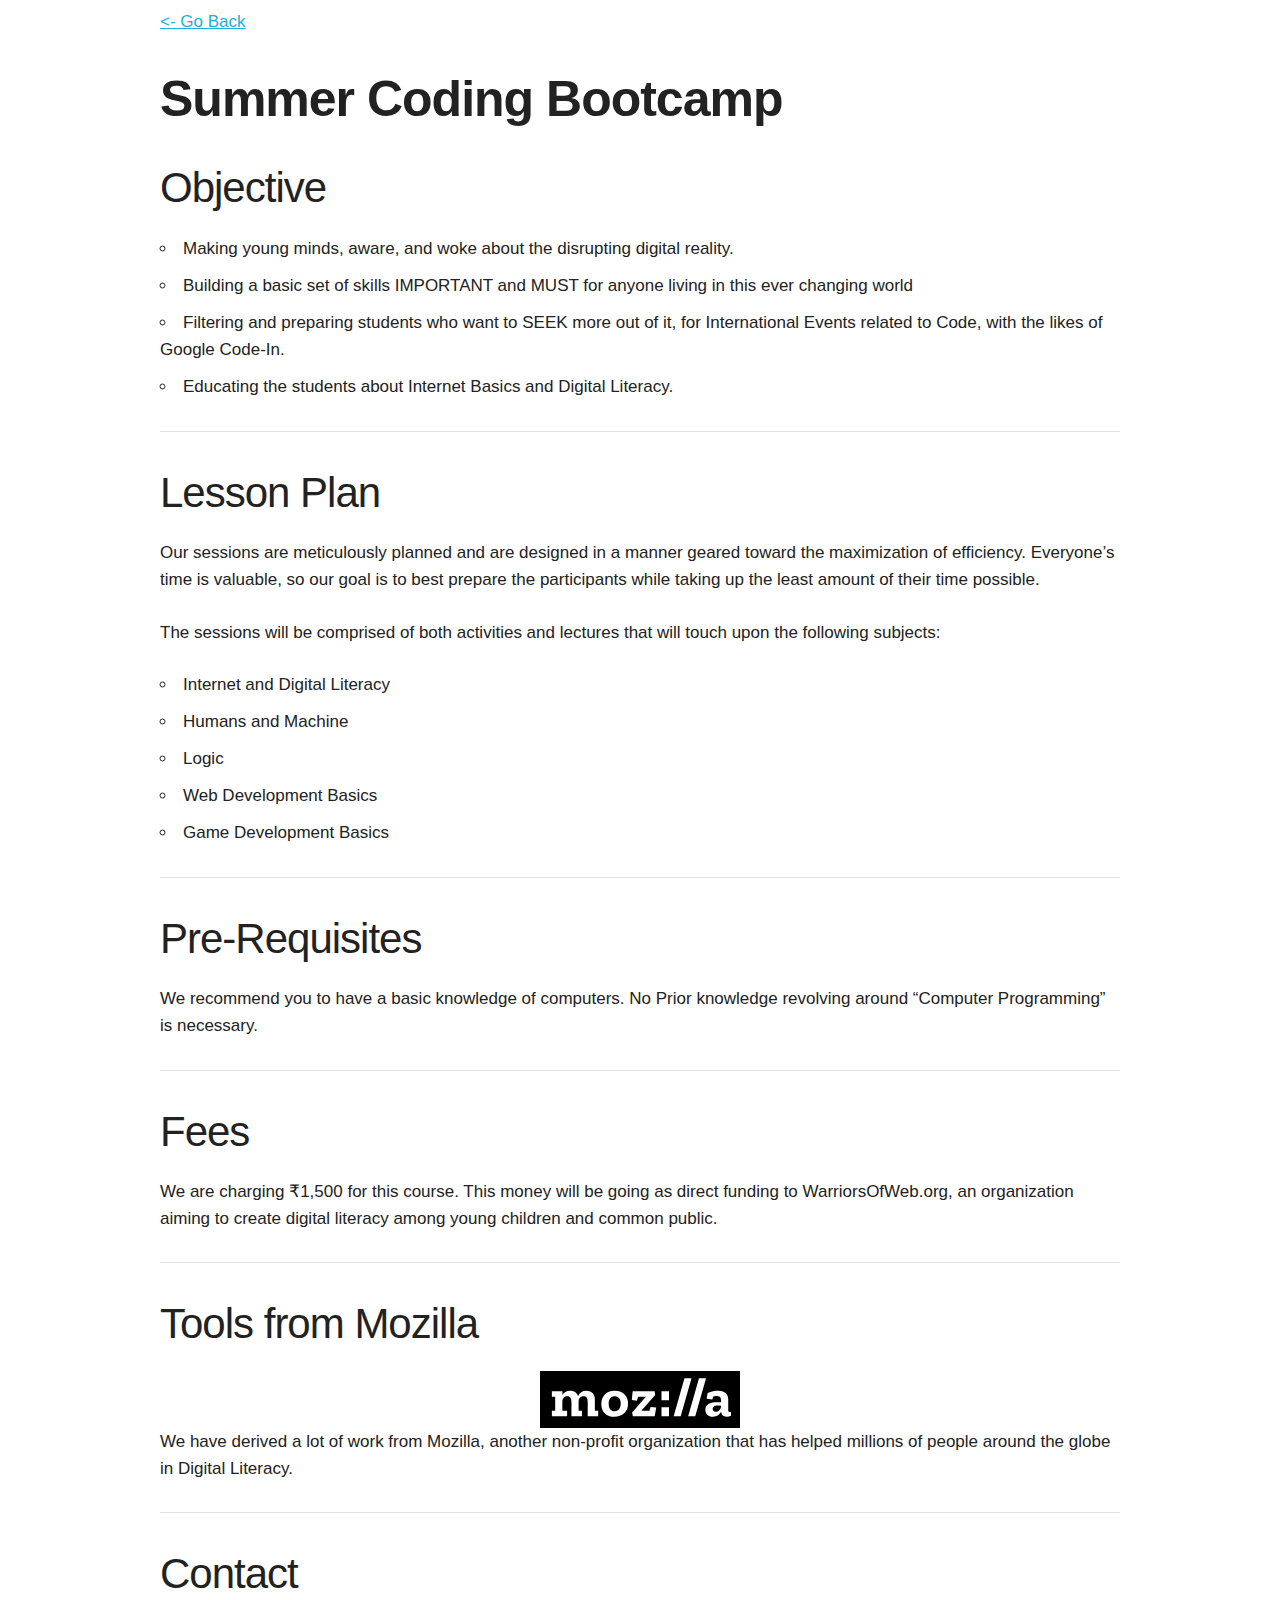
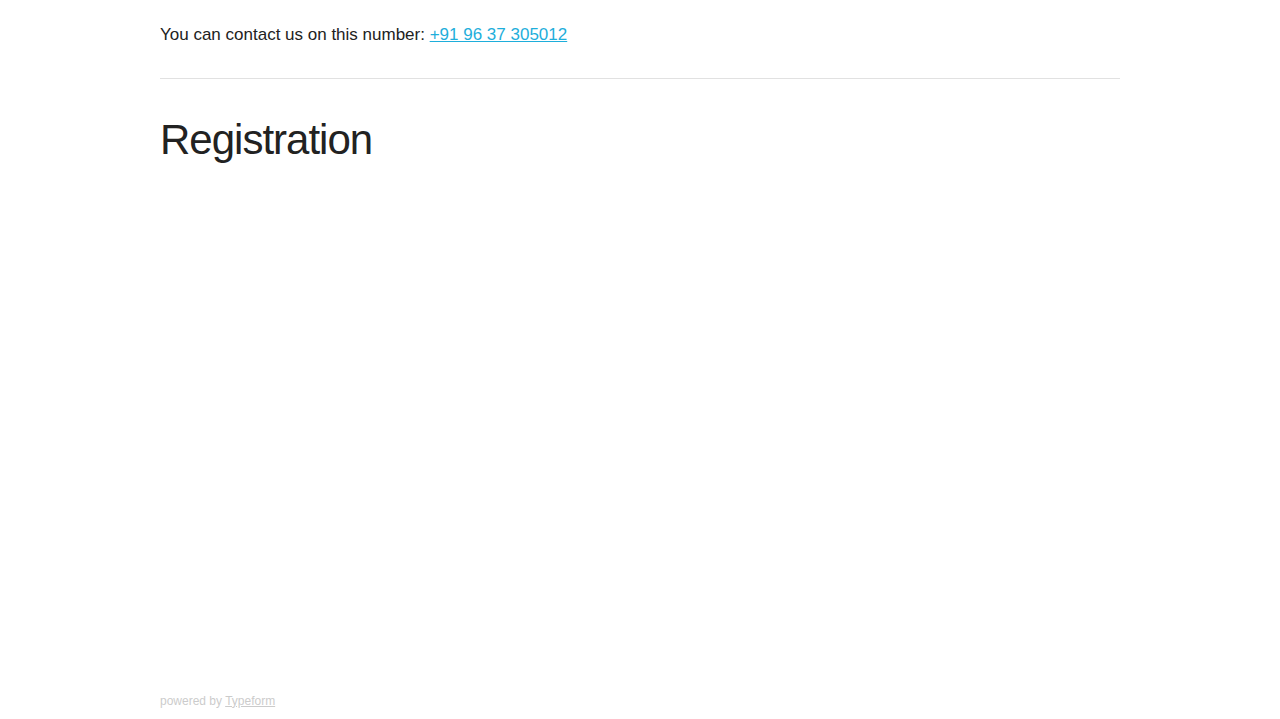
==== summercamp.html @ fafc2f21 "Initial Commit" ====
<!DOCTYPE html>
<html lang="en">

<head>
  <meta charset="UTF-8">
  <meta name="viewport" content="width=device-width, initial-scale=1.0">
  <meta http-equiv="X-UA-Compatible" content="ie=edge">
  <title>Summer Coding Bootcamp - Warriors of Web</title>
  <link rel="stylesheet" href="./style-summer.css">
</head>

<body>
  <div class="container">
    <a href="index.html"><- Go Back</a>
    <h1>Summer Coding Bootcamp</h1>

    <h2>Objective</h2>
    <ul>
      <li>Making young minds, aware, and woke about the disrupting digital reality.</li>
      <li>Building a basic set of skills IMPORTANT and MUST for anyone living in this ever changing world</li>
      <li>Filtering and preparing students who want to SEEK more out of it, for International Events related to Code,
        with the likes of Google Code-In.</li>
      <li>Educating the students about Internet Basics and Digital Literacy.</li>
    </ul>
    <hr>
    <h2>Lesson Plan</h2>
    <p>Our sessions are meticulously planned and are designed in a manner geared toward the maximization of efficiency. Everyone’s time is valuable, so our goal is to best prepare the participants while taking up the least amount of their time possible.</p>
    <p>The sessions will be comprised of both activities and lectures that will touch upon the following subjects:</p>
    <ul>
      <li>Internet and Digital Literacy</li>
      <li>Humans and Machine</li>
      <li>Logic</li>
      <li>Web Development Basics</li>
      <li>Game Development Basics</li>
    </ul>
    <hr>
    <h2>Pre-Requisites</h2>
    <p>We recommend you to have a basic knowledge of computers. No Prior knowledge revolving around “Computer Programming” is necessary.</p>
    <hr>
    <h2>Fees</h2>
    <p>We are charging ₹1,500 for this course. This money will be going as direct funding to WarriorsOfWeb.org, an organization aiming to create digital literacy among young children and common public.</p>
    <hr>
    <h2>Tools from Mozilla</h2>
    <img src="./mozilla-logo.svg" alt="Mozilla" class="responsive-mozilla">
    <p>We have derived a lot of work from Mozilla, another non-profit organization that has helped millions of people around the globe in Digital Literacy.</p>
    <hr>
    <h2>Contact</h2>
    <p>You can contact us on this number: <a href="tel:+919637305012">+91 96 37 305012</a></p>
    <hr>
    <h2>Registration</h2>
    <div class="typeform-widget" data-url="https://adityagiri.typeform.com/to/mQbpHB" data-transparency="50" data-hide-headers=true data-hide-footer=true style="width: 100%; height: 500px;"></div> <script> (function() { var qs,js,q,s,d=document, gi=d.getElementById, ce=d.createElement, gt=d.getElementsByTagName, id="typef_orm", b="https://embed.typeform.com/"; if(!gi.call(d,id)) { js=ce.call(d,"script"); js.id=id; js.src=b+"embed.js"; q=gt.call(d,"script")[0]; q.parentNode.insertBefore(js,q) } })() </script> <div style="font-family: Sans-Serif;font-size: 12px;color: #999;opacity: 0.5; padding-top: 5px;"> powered by <a href="https://admin.typeform.com/signup?utm_campaign=mQbpHB&utm_source=typeform.com-13505156-Basic&utm_medium=typeform&utm_content=typeform-embedded-poweredbytypeform&utm_term=EN" style="color: #999" target="_blank">Typeform</a> </div>
  </div>
  <!-- Global site tag (gtag.js) - Google Analytics -->
<script async src="https://www.googletagmanager.com/gtag/js?id=UA-63818132-2"></script>
<script>
  window.dataLayer = window.dataLayer || [];
  function gtag(){dataLayer.push(arguments);}
  gtag('js', new Date());

  gtag('config', 'UA-63818132-2');
</script>
</body>

</html>
---- style-summer.css ----
@import url('https://rsms.me/inter/inter.css');

/*
* Skeleton V2.0.4
* Copyright 2014, Dave Gamache
* www.getskeleton.com
* Free to use under the MIT license.
* http://www.opensource.org/licenses/mit-license.php
* 12/29/2014
*/


/* Table of contents
––––––––––––––––––––––––––––––––––––––––––––––––––
- Grid
- Base Styles
- Typography
- Links
- Buttons
- Forms
- Lists
- Code
- Tables
- Spacing
- Utilities
- Clearing
- Media Queries
*/


/* Grid
–––––––––––––––––––––––––––––––––––––––––––––––––– */
.container {
  position: relative;
  width: 100%;
  max-width: 960px;
  margin: 0 auto;
  padding: 0 20px;
  box-sizing: border-box; }
.column,
.columns {
  width: 100%;
  float: left;
  box-sizing: border-box; }

/* For devices larger than 400px */
@media (min-width: 400px) {
  .container {
    width: 85%;
    padding: 0; }
}

/* For devices larger than 550px */
@media (min-width: 550px) {
  .container {
    width: 80%; }
  .column,
  .columns {
    margin-left: 4%; }
  .column:first-child,
  .columns:first-child {
    margin-left: 0; }

  .one.column,
  .one.columns                    { width: 4.66666666667%; }
  .two.columns                    { width: 13.3333333333%; }
  .three.columns                  { width: 22%;            }
  .four.columns                   { width: 30.6666666667%; }
  .five.columns                   { width: 39.3333333333%; }
  .six.columns                    { width: 48%;            }
  .seven.columns                  { width: 56.6666666667%; }
  .eight.columns                  { width: 65.3333333333%; }
  .nine.columns                   { width: 74.0%;          }
  .ten.columns                    { width: 82.6666666667%; }
  .eleven.columns                 { width: 91.3333333333%; }
  .twelve.columns                 { width: 100%; margin-left: 0; }

  .one-third.column               { width: 30.6666666667%; }
  .two-thirds.column              { width: 65.3333333333%; }

  .one-half.column                { width: 48%; }

  /* Offsets */
  .offset-by-one.column,
  .offset-by-one.columns          { margin-left: 8.66666666667%; }
  .offset-by-two.column,
  .offset-by-two.columns          { margin-left: 17.3333333333%; }
  .offset-by-three.column,
  .offset-by-three.columns        { margin-left: 26%;            }
  .offset-by-four.column,
  .offset-by-four.columns         { margin-left: 34.6666666667%; }
  .offset-by-five.column,
  .offset-by-five.columns         { margin-left: 43.3333333333%; }
  .offset-by-six.column,
  .offset-by-six.columns          { margin-left: 52%;            }
  .offset-by-seven.column,
  .offset-by-seven.columns        { margin-left: 60.6666666667%; }
  .offset-by-eight.column,
  .offset-by-eight.columns        { margin-left: 69.3333333333%; }
  .offset-by-nine.column,
  .offset-by-nine.columns         { margin-left: 78.0%;          }
  .offset-by-ten.column,
  .offset-by-ten.columns          { margin-left: 86.6666666667%; }
  .offset-by-eleven.column,
  .offset-by-eleven.columns       { margin-left: 95.3333333333%; }

  .offset-by-one-third.column,
  .offset-by-one-third.columns    { margin-left: 34.6666666667%; }
  .offset-by-two-thirds.column,
  .offset-by-two-thirds.columns   { margin-left: 69.3333333333%; }

  .offset-by-one-half.column,
  .offset-by-one-half.columns     { margin-left: 52%; }

}


/* Base Styles
–––––––––––––––––––––––––––––––––––––––––––––––––– */
/* NOTE
html is set to 62.5% so that all the REM measurements throughout Skeleton
are based on 10px sizing. So basically 1.5rem = 15px :) */
html {
  font-size: 62.5%; }
body {
  font-size: 1.7em; /* currently ems cause chrome bug misinterpreting rems on body element */
  line-height: 1.6;
  font-weight: 400;
  font-family: "Inter", "Raleway", "HelveticaNeue", "Helvetica Neue", Helvetica, Arial, sans-serif;
  color: #222; }


/* Typography
–––––––––––––––––––––––––––––––––––––––––––––––––– */
h2, h3, h4, h5, h6 {
  margin-top: 0;
  margin-bottom: 2rem;
  font-weight: 500; }
h1 { font-size: 4.0rem; line-height: 1.2;  letter-spacing: -.1rem; font-weight: 600; }
h2 { font-size: 3.6rem; line-height: 1.25; letter-spacing: -.1rem; }
h3 { font-size: 3.0rem; line-height: 1.3;  letter-spacing: -.1rem; }
h4 { font-size: 2.4rem; line-height: 1.35; letter-spacing: -.08rem; }
h5 { font-size: 1.8rem; line-height: 1.5;  letter-spacing: -.05rem; }
h6 { font-size: 1.5rem; line-height: 1.6;  letter-spacing: 0; }

/* Larger than phablet */
@media (min-width: 550px) {
  h1 { font-size: 5.0rem; }
  h2 { font-size: 4.2rem; }
  h3 { font-size: 3.6rem; }
  h4 { font-size: 3.0rem; }
  h5 { font-size: 2.4rem; }
  h6 { font-size: 1.5rem; }
}

p {
  margin-top: 0; }


/* Links
–––––––––––––––––––––––––––––––––––––––––––––––––– */
a {
  color: #1EAEDB; }
a:hover {
  color: #0FA0CE; }


/* Buttons
–––––––––––––––––––––––––––––––––––––––––––––––––– */
.button,
button,
input[type="submit"],
input[type="reset"],
input[type="button"] {
  display: inline-block;
  height: 38px;
  padding: 0 30px;
  color: #555;
  text-align: center;
  font-size: 11px;
  font-weight: 600;
  line-height: 38px;
  letter-spacing: .1rem;
  text-transform: uppercase;
  text-decoration: none;
  white-space: nowrap;
  background-color: transparent;
  border-radius: 4px;
  border: 1px solid #bbb;
  cursor: pointer;
  box-sizing: border-box; }
.button:hover,
button:hover,
input[type="submit"]:hover,
input[type="reset"]:hover,
input[type="button"]:hover,
.button:focus,
button:focus,
input[type="submit"]:focus,
input[type="reset"]:focus,
input[type="button"]:focus {
  color: #333;
  border-color: #888;
  outline: 0; }
.button.button-primary,
button.button-primary,
input[type="submit"].button-primary,
input[type="reset"].button-primary,
input[type="button"].button-primary {
  color: #FFF;
  background-color: #33C3F0;
  border-color: #33C3F0; }
.button.button-primary:hover,
button.button-primary:hover,
input[type="submit"].button-primary:hover,
input[type="reset"].button-primary:hover,
input[type="button"].button-primary:hover,
.button.button-primary:focus,
button.button-primary:focus,
input[type="submit"].button-primary:focus,
input[type="reset"].button-primary:focus,
input[type="button"].button-primary:focus {
  color: #FFF;
  background-color: #1EAEDB;
  border-color: #1EAEDB; }


/* Lists
–––––––––––––––––––––––––––––––––––––––––––––––––– */
ul {
  list-style: circle inside; }
ol {
  list-style: decimal inside; }
ol, ul {
  padding-left: 0;
  margin-top: 0; }
ul ul,
ul ol,
ol ol,
ol ul {
  margin: 1.5rem 0 1.5rem 3rem;
  font-size: 90%; }
li {
  margin-bottom: 1rem; }


/* Code
–––––––––––––––––––––––––––––––––––––––––––––––––– */
code {
  padding: .2rem .5rem;
  margin: 0 .2rem;
  font-size: 90%;
  white-space: nowrap;
  background: #F1F1F1;
  border: 1px solid #E1E1E1;
  border-radius: 4px; }
pre > code {
  display: block;
  padding: 1rem 1.5rem;
  white-space: pre; }


/* Tables
–––––––––––––––––––––––––––––––––––––––––––––––––– */
th,
td {
  padding: 12px 15px;
  text-align: left;
  border-bottom: 1px solid #E1E1E1; }
th:first-child,
td:first-child {
  padding-left: 0; }
th:last-child,
td:last-child {
  padding-right: 0; }


/* Spacing
–––––––––––––––––––––––––––––––––––––––––––––––––– */
button,
.button {
  margin-bottom: 1rem; }
input,
textarea,
select,
fieldset {
  margin-bottom: 1.5rem; }
pre,
blockquote,
dl,
figure,
table,
p,
ul,
ol,
form {
  margin-bottom: 2.5rem; }


/* Utilities
–––––––––––––––––––––––––––––––––––––––––––––––––– */
.u-full-width {
  width: 100%;
  box-sizing: border-box; }
.u-max-full-width {
  max-width: 100%;
  box-sizing: border-box; }
.u-pull-right {
  float: right; }
.u-pull-left {
  float: left; }


/* Misc
–––––––––––––––––––––––––––––––––––––––––––––––––– */
hr {
  margin-top: 3rem;
  margin-bottom: 3.5rem;
  border-width: 0;
  border-top: 1px solid #E1E1E1; }


/* Clearing
–––––––––––––––––––––––––––––––––––––––––––––––––– */

/* Self Clearing Goodness */
.container:after,
.row:after,
.u-cf {
  content: "";
  display: table;
  clear: both; }


/* Media Queries
–––––––––––––––––––––––––––––––––––––––––––––––––– */
/*
Note: The best way to structure the use of media queries is to create the queries
near the relevant code. For example, if you wanted to change the styles for buttons
on small devices, paste the mobile query code up in the buttons section and style it
there.
*/


/* Larger than mobile */
@media (min-width: 400px) {}

/* Larger than phablet (also point when grid becomes active) */
@media (min-width: 550px) {}

/* Larger than tablet */
@media (min-width: 750px) {}

/* Larger than desktop */
@media (min-width: 1000px) {}

/* Larger than Desktop HD */
@media (min-width: 1200px) {}

.responsive-mozilla {
  width: 200px;
  margin-left: auto;
  margin-right: auto;
  display: block;
  height: auto;
}
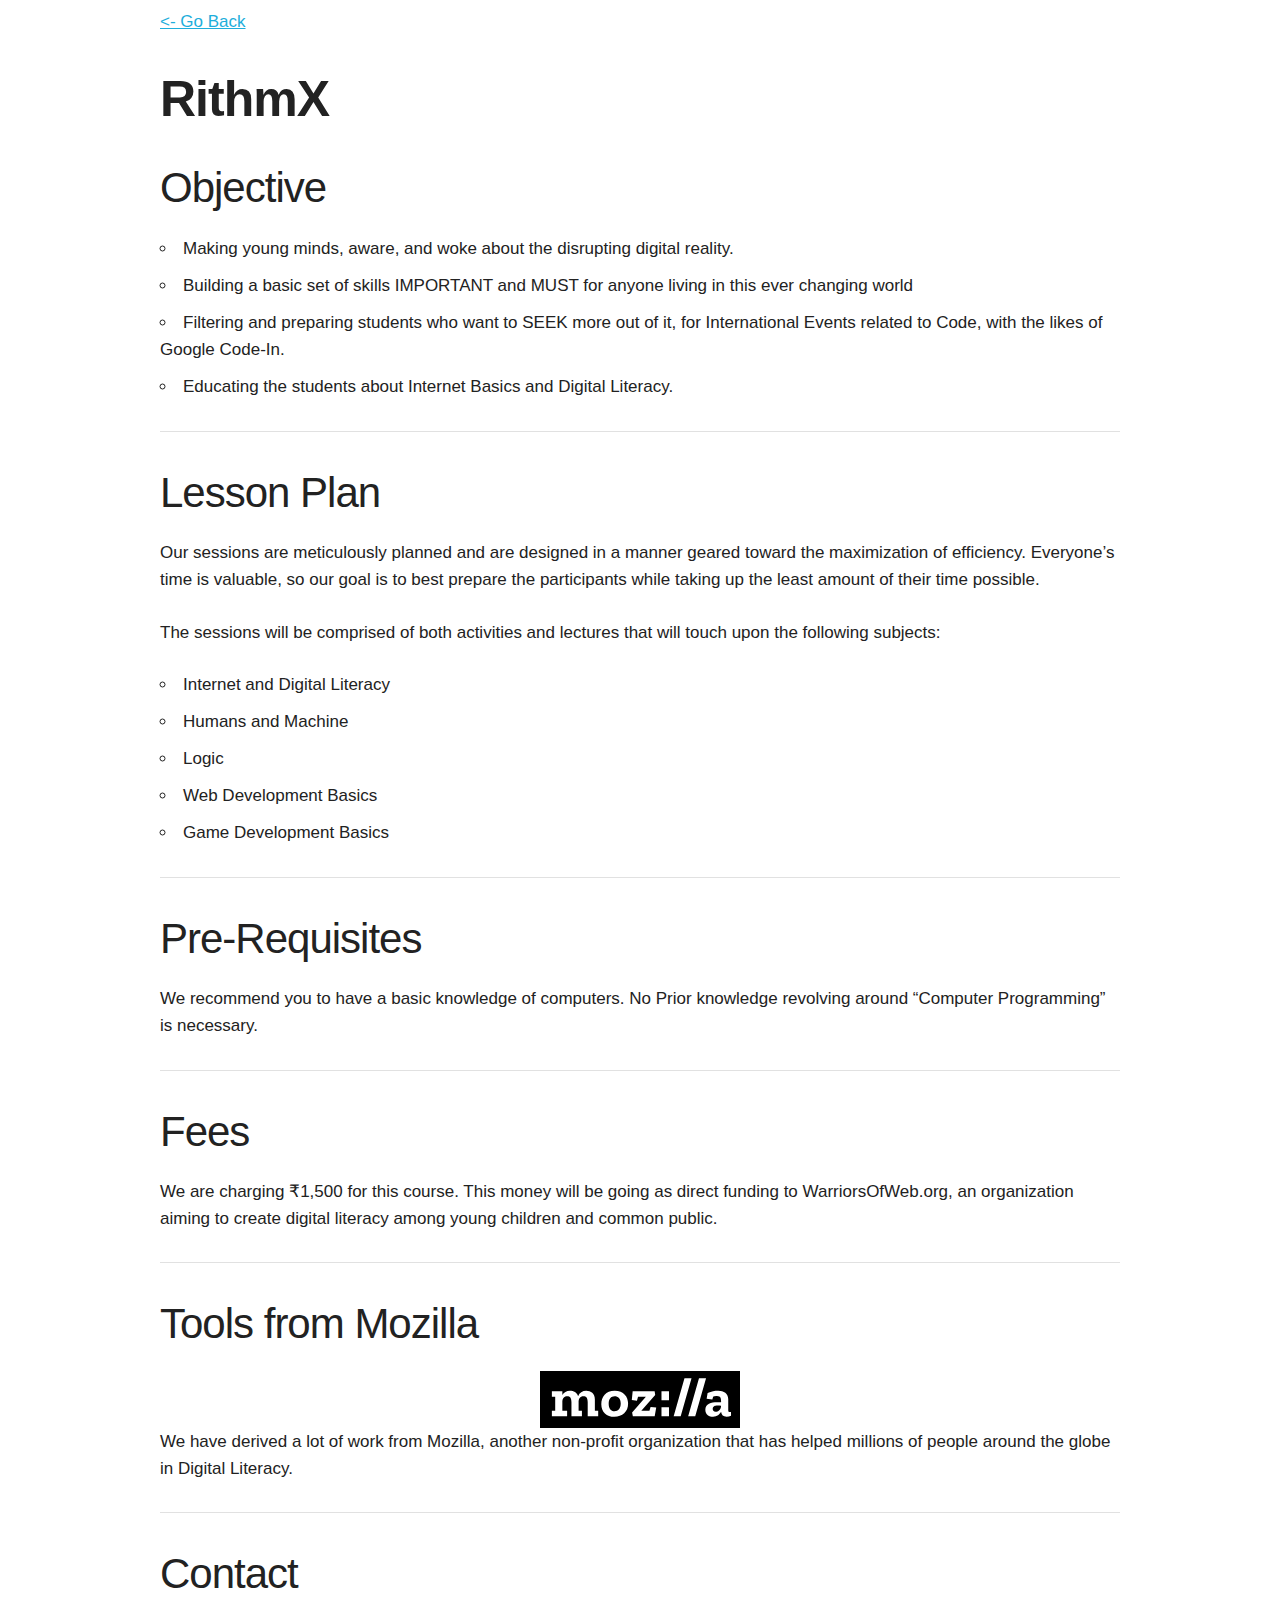
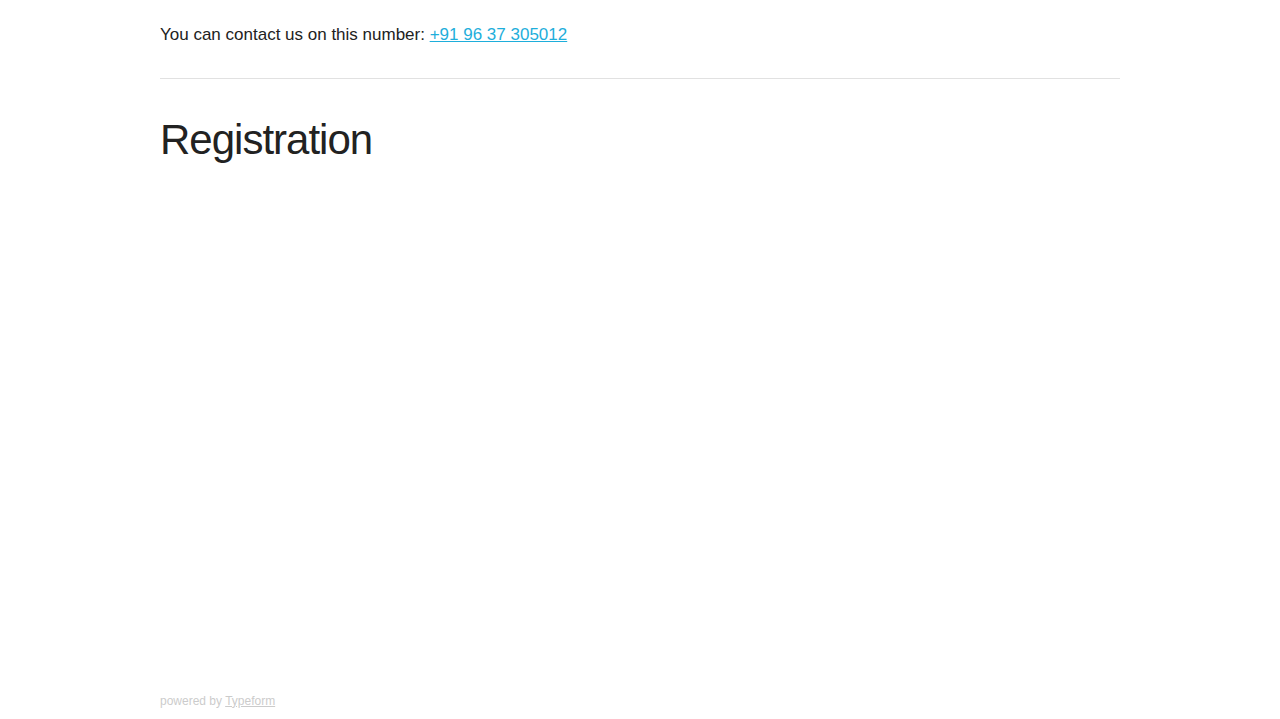
==== commit 145e45f1: "Change Program name" ====
--- a/summercamp.html
+++ b/summercamp.html
@@ -5,14 +5,14 @@
   <meta charset="UTF-8">
   <meta name="viewport" content="width=device-width, initial-scale=1.0">
   <meta http-equiv="X-UA-Compatible" content="ie=edge">
-  <title>Summer Coding Bootcamp - Warriors of Web</title>
+  <title>RithmX - Warriors of Web</title>
   <link rel="stylesheet" href="./style-summer.css">
 </head>
 
 <body>
   <div class="container">
     <a href="index.html"><- Go Back</a>
-    <h1>Summer Coding Bootcamp</h1>
+    <h1>RithmX</h1>
 
     <h2>Objective</h2>
     <ul>
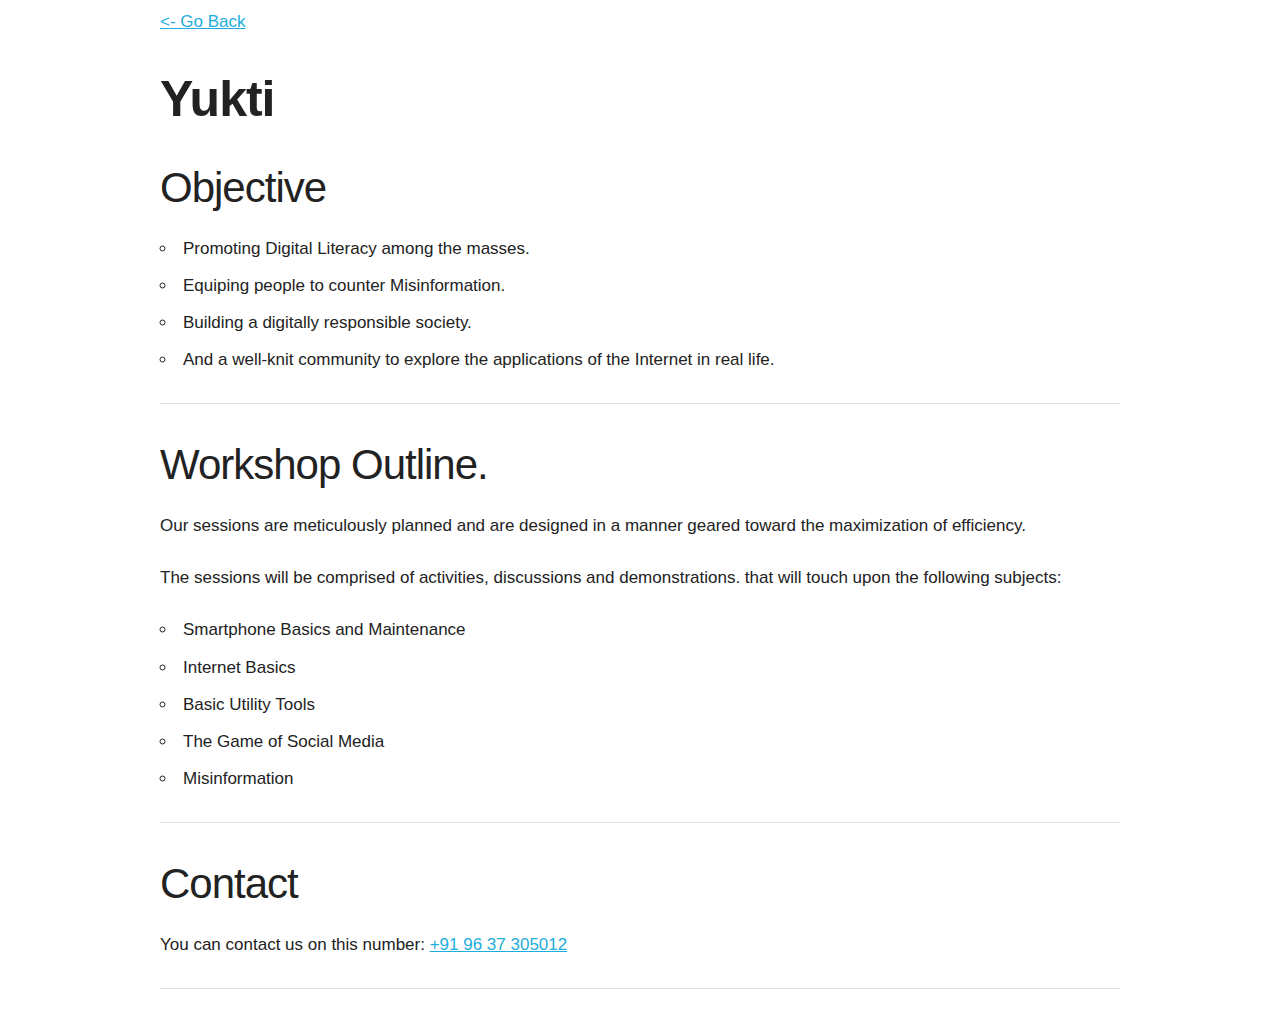
==== commit 4bca60b5: "Merge pull request #1 from ashleshbiradar/patch-1" ====
--- a/summercamp.html
+++ b/summercamp.html
@@ -5,51 +5,37 @@
   <meta charset="UTF-8">
   <meta name="viewport" content="width=device-width, initial-scale=1.0">
   <meta http-equiv="X-UA-Compatible" content="ie=edge">
-  <title>RithmX - Warriors of Web</title>
+  <title>Yukti - Digital Literacy Workshop</title>
   <link rel="stylesheet" href="./style-summer.css">
 </head>
 
 <body>
   <div class="container">
     <a href="index.html"><- Go Back</a>
-    <h1>RithmX</h1>
+    <h1>Yukti</h1>
 
     <h2>Objective</h2>
     <ul>
-      <li>Making young minds, aware, and woke about the disrupting digital reality.</li>
-      <li>Building a basic set of skills IMPORTANT and MUST for anyone living in this ever changing world</li>
-      <li>Filtering and preparing students who want to SEEK more out of it, for International Events related to Code,
-        with the likes of Google Code-In.</li>
-      <li>Educating the students about Internet Basics and Digital Literacy.</li>
+      <li>Promoting Digital Literacy among the masses.</li>
+      <li>Equiping people to counter Misinformation.</li>
+      <li>Building a digitally responsible society.</li>
+      <li>And a well-knit community to explore the applications of the Internet in real life.</li>
     </ul>
     <hr>
-    <h2>Lesson Plan</h2>
-    <p>Our sessions are meticulously planned and are designed in a manner geared toward the maximization of efficiency. Everyone’s time is valuable, so our goal is to best prepare the participants while taking up the least amount of their time possible.</p>
-    <p>The sessions will be comprised of both activities and lectures that will touch upon the following subjects:</p>
+    <h2>Workshop Outline.</h2>
+    <p>Our sessions are meticulously planned and are designed in a manner geared toward the maximization of efficiency.</p>
+    <p>The sessions will be comprised of activities, discussions and demonstrations. that will touch upon the following subjects:</p>
     <ul>
-      <li>Internet and Digital Literacy</li>
-      <li>Humans and Machine</li>
-      <li>Logic</li>
-      <li>Web Development Basics</li>
-      <li>Game Development Basics</li>
+      <li>Smartphone Basics and Maintenance</li>
+      <li>Internet Basics</li>
+      <li>Basic Utility Tools</li>
+      <li>The Game of Social Media</li>
+      <li>Misinformation</li>
     </ul>
-    <hr>
-    <h2>Pre-Requisites</h2>
-    <p>We recommend you to have a basic knowledge of computers. No Prior knowledge revolving around “Computer Programming” is necessary.</p>
-    <hr>
-    <h2>Fees</h2>
-    <p>We are charging ₹1,500 for this course. This money will be going as direct funding to WarriorsOfWeb.org, an organization aiming to create digital literacy among young children and common public.</p>
-    <hr>
-    <h2>Tools from Mozilla</h2>
-    <img src="./mozilla-logo.svg" alt="Mozilla" class="responsive-mozilla">
-    <p>We have derived a lot of work from Mozilla, another non-profit organization that has helped millions of people around the globe in Digital Literacy.</p>
     <hr>
     <h2>Contact</h2>
     <p>You can contact us on this number: <a href="tel:+919637305012">+91 96 37 305012</a></p>
     <hr>
-    <h2>Registration</h2>
-    <div class="typeform-widget" data-url="https://adityagiri.typeform.com/to/mQbpHB" data-transparency="50" data-hide-headers=true data-hide-footer=true style="width: 100%; height: 500px;"></div> <script> (function() { var qs,js,q,s,d=document, gi=d.getElementById, ce=d.createElement, gt=d.getElementsByTagName, id="typef_orm", b="https://embed.typeform.com/"; if(!gi.call(d,id)) { js=ce.call(d,"script"); js.id=id; js.src=b+"embed.js"; q=gt.call(d,"script")[0]; q.parentNode.insertBefore(js,q) } })() </script> <div style="font-family: Sans-Serif;font-size: 12px;color: #999;opacity: 0.5; padding-top: 5px;"> powered by <a href="https://admin.typeform.com/signup?utm_campaign=mQbpHB&utm_source=typeform.com-13505156-Basic&utm_medium=typeform&utm_content=typeform-embedded-poweredbytypeform&utm_term=EN" style="color: #999" target="_blank">Typeform</a> </div>
-  </div>
   <!-- Global site tag (gtag.js) - Google Analytics -->
 <script async src="https://www.googletagmanager.com/gtag/js?id=UA-63818132-2"></script>
 <script>
@@ -61,4 +47,4 @@
 </script>
 </body>
 
-</html>+</html>
